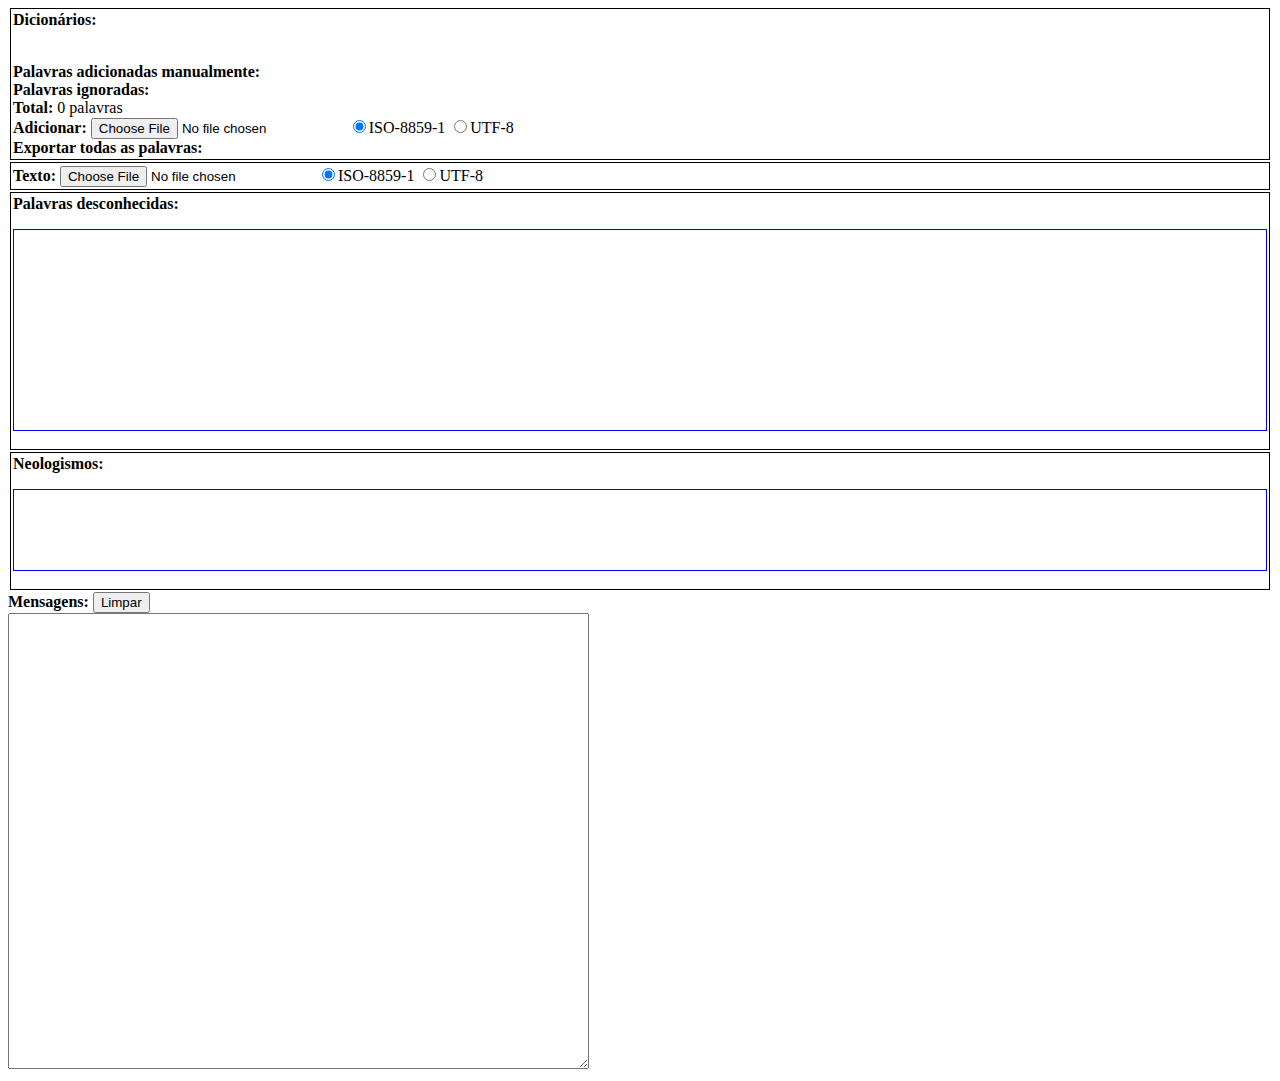
==== neologismo/nightly/neo.htm @ 6f779edc "repository 'neologismo' movido para pagina GitHub" ====
<!DOCTYPE html>
<html>
<head>
  <meta charset="utf-8">
  <meta http-equiv="content-type" content="text/html; charset=UTF-8">
  <title>Extrator de neologismos</title>
  
  <script type='text/javascript' src='js/jquery-1.8.3.min.js'></script>
  <script type='text/javascript' src="js/xregexp-all-min.js"></script>
  <script type='text/javascript' src="js/swfobject.js"></script>
  <script type='text/javascript' src="js/downloadify.min.js"></script>
  <script type='text/javascript' src='neo.js'></script>
  <link rel="stylesheet" type="text/css" href="neo.css">
</head>
<body>
<!-- Copiar conteudo do JSFiddle aqui -->

  <div id="divDic"><span class="titulo">Dicionários:</span>
  <br>
  <ul id="listDic"></ul>
  <br><span class="titulo">Palavras adicionadas manualmente:</span> <span id="palavrasAdicionadas" class="good"></span>
  <br><span class="titulo">Palavras ignoradas:</span> <span id="palavrasIgnoradas" class="warning"></span>

  <br><span class="titulo">Total:</span> <span id="dicSize">0</span> palavras
  <br><span class="titulo">Adicionar:</span>
  <input type="file" id="fileDic" onchange="lerDicionario()" size="60">
  <input type="radio" name="encodingDic" value="ISO-8859-1" checked>ISO-8859-1
  <input type="radio" name="encodingDic" value="UTF-8">UTF-8
  <br><span class="titulo">Exportar todas as palavras:</span> <span id="downloadifyDic">Esta funcionalidade exige Flash 10.</span>


</div>
<div id="divTexto"><span class="titulo">Texto:</span>
  <input type="file" id="fileTexto" onchange="lerTexto()" size="60">
  <input type="radio" name="encodingTexto" value="ISO-8859-1" checked>ISO-8859-1
  <input type="radio" name="encodingTexto" value="UTF-8">UTF-8
  <br>
</div>
<div id="divRes"><span class="titulo">Palavras desconhecidas:</span>
  <ul class="lista" id="resultados" style="height: 200px;"></ul>
</div>
<div id="divNeo"><span class="titulo">Neologismos:</span> <span id="downloadifyNeo">Esta funcionalidade exige Flash 10.</span>


  <ul
  class="lista" id="neologismos" style="height: 80px;" class="neo"></ul>
</div><span class="titulo">Mensagens:</span>
<input type="button" value="Limpar" onclick="clearStdout()">
<br>
<textarea rows="30" cols="70" id="stdout" readonly></textarea>
<script>
  loadDownloadify('downloadifyDic', 'dicionario.txt', true);
  loadDownloadify('downloadifyNeo', 'neologismos.txt', false);
</script>
<!-- Fim do espaço para copia do JSFiddle -->
</body>
</html>
---- neologismo/nightly/neo.css ----
div {
  border: 1px solid;
  margin: 2px;
  padding: 2px;
}
.lista {
  border: 1px solid blue;
  overflow-y: scroll;
}
.linkLike {
  margin-left: 15px;
  text-decoration: none;
  color: blue;
  cursor: pointer;
  font-family: sans-serif;
  font-size: smaller;
}
.warning {
  color: red;
}
.good {
  color: blue;
}
.neo {
  color: #006600;
}
.boxed {
  background-color: #f1f1f1;
}
#palavrasIgnoradas {
  color: red;
}
.titulo {
  font-weight:bold;
}
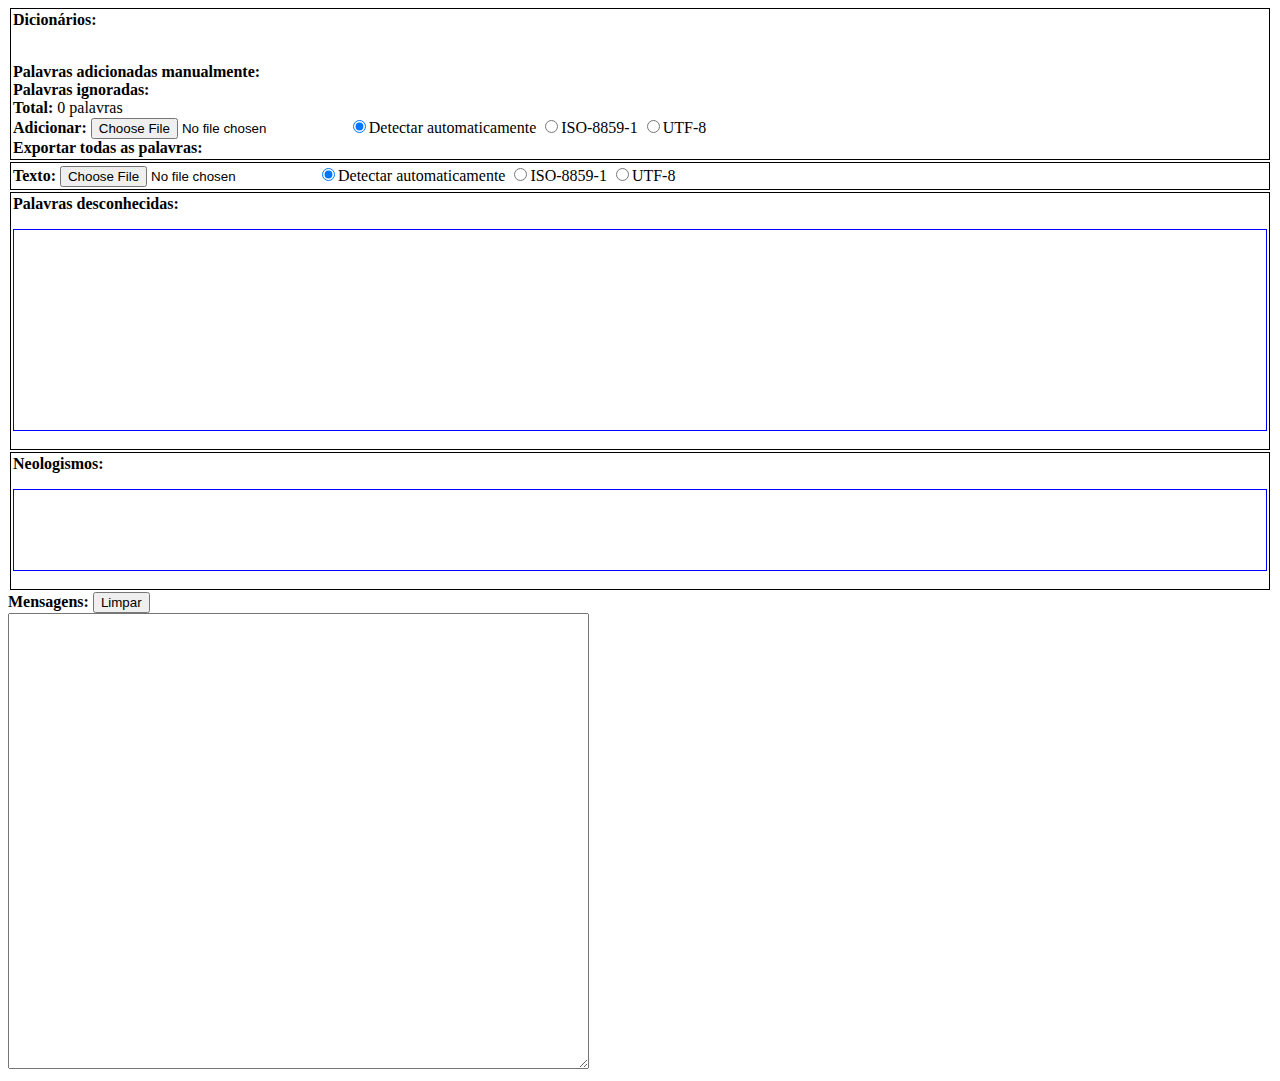
==== commit 2e6eff19: "deteccao automatica da codificacao do texto" ====
--- a/neologismo/nightly/neo.htm
+++ b/neologismo/nightly/neo.htm
@@ -1,57 +1,61 @@
-<!DOCTYPE html>
-<html>
-<head>
-  <meta charset="utf-8">
-  <meta http-equiv="content-type" content="text/html; charset=UTF-8">
-  <title>Extrator de neologismos</title>
-  
-  <script type='text/javascript' src='js/jquery-1.8.3.min.js'></script>
-  <script type='text/javascript' src="js/xregexp-all-min.js"></script>
-  <script type='text/javascript' src="js/swfobject.js"></script>
-  <script type='text/javascript' src="js/downloadify.min.js"></script>
-  <script type='text/javascript' src='neo.js'></script>
-  <link rel="stylesheet" type="text/css" href="neo.css">
-</head>
-<body>
-<!-- Copiar conteudo do JSFiddle aqui -->
-
-  <div id="divDic"><span class="titulo">Dicionários:</span>
-  <br>
-  <ul id="listDic"></ul>
-  <br><span class="titulo">Palavras adicionadas manualmente:</span> <span id="palavrasAdicionadas" class="good"></span>
-  <br><span class="titulo">Palavras ignoradas:</span> <span id="palavrasIgnoradas" class="warning"></span>
-
-  <br><span class="titulo">Total:</span> <span id="dicSize">0</span> palavras
-  <br><span class="titulo">Adicionar:</span>
-  <input type="file" id="fileDic" onchange="lerDicionario()" size="60">
-  <input type="radio" name="encodingDic" value="ISO-8859-1" checked>ISO-8859-1
-  <input type="radio" name="encodingDic" value="UTF-8">UTF-8
-  <br><span class="titulo">Exportar todas as palavras:</span> <span id="downloadifyDic">Esta funcionalidade exige Flash 10.</span>
-
-
-</div>
-<div id="divTexto"><span class="titulo">Texto:</span>
-  <input type="file" id="fileTexto" onchange="lerTexto()" size="60">
-  <input type="radio" name="encodingTexto" value="ISO-8859-1" checked>ISO-8859-1
-  <input type="radio" name="encodingTexto" value="UTF-8">UTF-8
-  <br>
-</div>
-<div id="divRes"><span class="titulo">Palavras desconhecidas:</span>
-  <ul class="lista" id="resultados" style="height: 200px;"></ul>
-</div>
-<div id="divNeo"><span class="titulo">Neologismos:</span> <span id="downloadifyNeo">Esta funcionalidade exige Flash 10.</span>
-
-
-  <ul
-  class="lista" id="neologismos" style="height: 80px;" class="neo"></ul>
-</div><span class="titulo">Mensagens:</span>
-<input type="button" value="Limpar" onclick="clearStdout()">
-<br>
-<textarea rows="30" cols="70" id="stdout" readonly></textarea>
-<script>
-  loadDownloadify('downloadifyDic', 'dicionario.txt', true);
-  loadDownloadify('downloadifyNeo', 'neologismos.txt', false);
-</script>
-<!-- Fim do espaço para copia do JSFiddle -->
-</body>
-</html>
+<!DOCTYPE html>
+<html>
+<head>
+  <meta charset="utf-8">
+  <meta http-equiv="content-type" content="text/html; charset=UTF-8">
+  <title>Extrator de neologismos</title>
+  
+  <script type="text/javascript" src="js/jquery-1.8.3.min.js"></script>
+  <script type="text/javascript" src="js/xregexp-all-min.js"></script>
+  <script type="text/javascript" src="js/swfobject.js"></script>
+  <script type="text/javascript" src="js/downloadify.min.js"></script>
+  <script type="text/javascript" src="neo.js"></script>
+  <script type="text/javascript" src="js/jschardet-browserified.js"></script>
+
+  <link rel="stylesheet" type="text/css" href="neo.css">
+</head>
+<body>
+<!-- Copiar conteudo do JSFiddle aqui -->
+
+  <div id="divDic"><span class="titulo">Dicionários:</span>
+  <br>
+  <ul id="listDic"></ul>
+  <br><span class="titulo">Palavras adicionadas manualmente:</span> <span id="palavrasAdicionadas" class="good"></span>
+  <br><span class="titulo">Palavras ignoradas:</span> <span id="palavrasIgnoradas" class="warning"></span>
+
+  <br><span class="titulo">Total:</span> <span id="dicSize">0</span> palavras
+  <br><span class="titulo">Adicionar:</span>
+  <input type="file" id="fileDic" onchange="lerDicionario()" size="60">
+  <input type="radio" name="encodingDic" value="autodetect" checked>Detectar automaticamente
+  <input type="radio" name="encodingDic" value="ISO-8859-1">ISO-8859-1
+  <input type="radio" name="encodingDic" value="UTF-8">UTF-8
+  <br><span class="titulo">Exportar todas as palavras:</span> <span id="downloadifyDic">Esta funcionalidade exige Flash 10.</span>
+
+
+</div>
+<div id="divTexto"><span class="titulo">Texto:</span>
+  <input type="file" id="fileTexto" onchange="lerTexto()" size="60">
+  <input type="radio" name="encodingTexto" value="autodetect" checked>Detectar automaticamente
+  <input type="radio" name="encodingTexto" value="ISO-8859-1">ISO-8859-1
+  <input type="radio" name="encodingTexto" value="UTF-8">UTF-8
+  <br>
+</div>
+<div id="divRes"><span class="titulo">Palavras desconhecidas:</span>
+  <ul class="lista" id="resultados" style="height: 200px;"></ul>
+</div>
+<div id="divNeo"><span class="titulo">Neologismos:</span> <span id="downloadifyNeo">Esta funcionalidade exige Flash 10.</span>
+
+
+  <ul
+  class="lista" id="neologismos" style="height: 80px;" class="neo"></ul>
+</div><span class="titulo">Mensagens:</span>
+<input type="button" value="Limpar" onclick="clearStdout()">
+<br>
+<textarea rows="30" cols="70" id="stdout" readonly></textarea>
+<script>
+  loadDownloadify('downloadifyDic', 'dicionario.txt', true);
+  loadDownloadify('downloadifyNeo', 'neologismos.txt', false);
+</script>
+<!-- Fim do espaço para copia do JSFiddle -->
+</body>
+</html>
